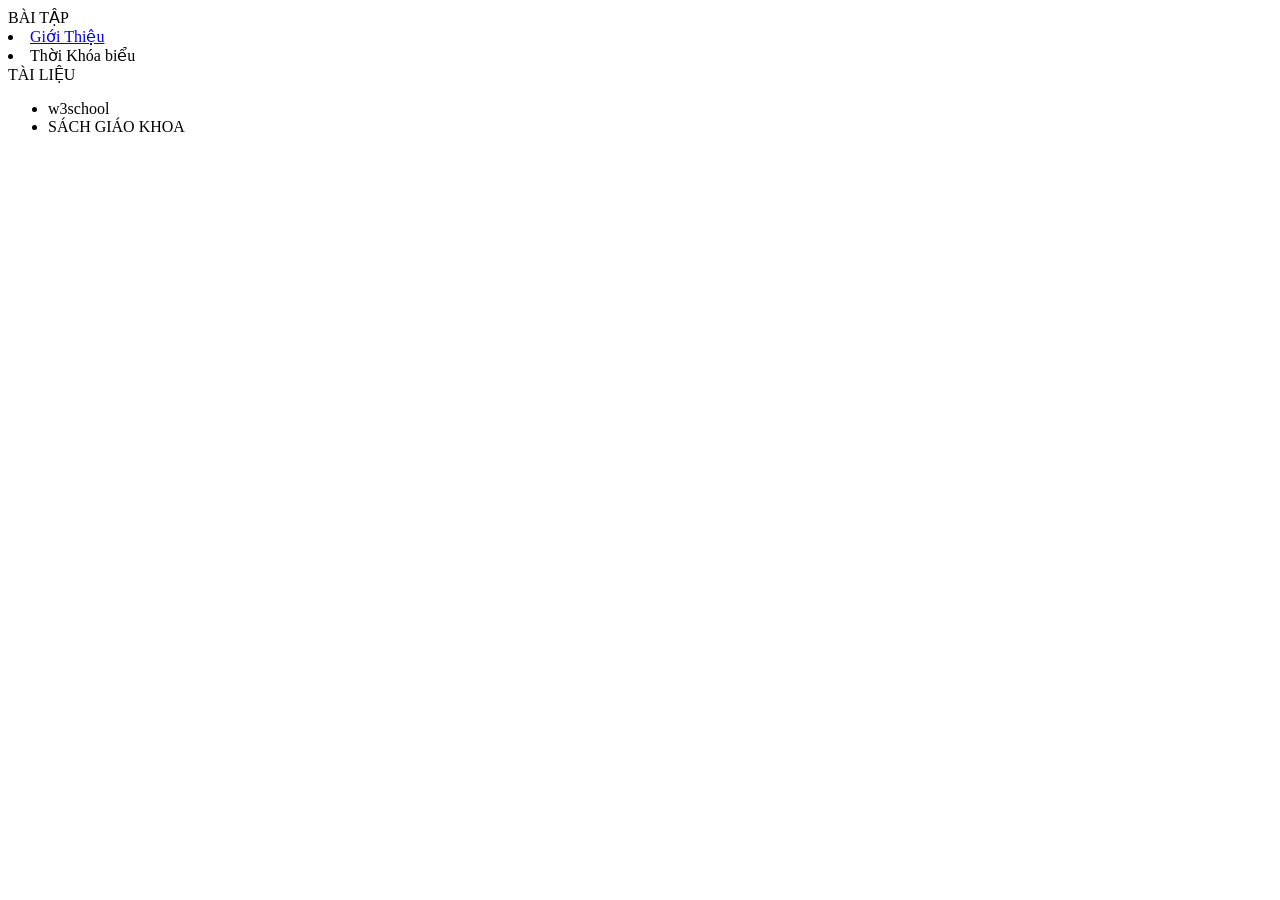
==== contents/index.html @ b1802d7f "Create index.html" ====
<html>
    <head>
      <meta charset="utf-8">
    </head>
    <body>
      BÀI TẬP
      </ol>
        <li> <a href="contents/gioithieu.html">Giới Thiệu </a></li>
        <li> Thời Khóa biểu</li>
      </ol>
      TÀI LIỆU 
      <ul>
        <li> w3school</Li>
        <li> SÁCH GIÁO KHOA </li>
      </ul>
    </body>
   </html>
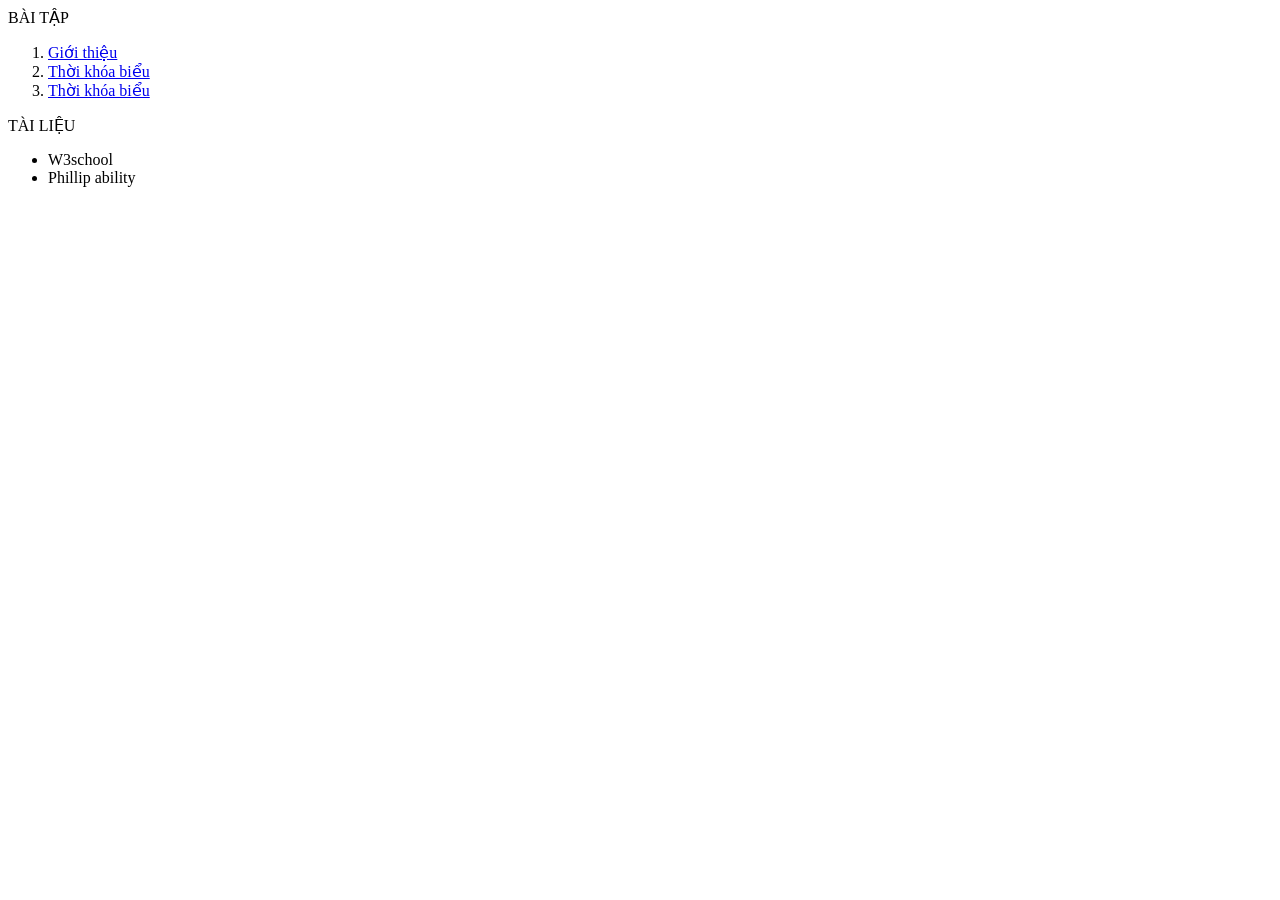
==== commit b84d940b: "Refactor index.html structure and links" ====
--- a/contents/index.html
+++ b/contents/index.html
@@ -1,18 +1,19 @@
-   <html>
-    <head>
-      <meta charset="utf-8">
-    </head>
-    <body>
-      BÀI TẬP
-      </ol>
-        <li> <a href="contents/gioithieu.html">Giới Thiệu </a></li>
-        <li> Thời Khóa biểu</li>
-      </ol>
-      TÀI LIỆU 
-      <ul>
-        <li> w3school</Li>
-        <li> SÁCH GIÁO KHOA </li>
-      </ul>
-    </body>
-   </html>
+<html>
+  <head>
+      <meta charset = "utf-8">
+  </head>
+  <body>
+    BÀI TẬP
+    <ol>
+      <li><a href="contents/gioithieu.html">Giới thiệu</a></li>
+      <li><a href="contents/schedule.html">Thời khóa biểu</a></li>
+      <li><a href="contents/tinhoc12.html">Thời khóa biểu</a></li>
+    </ol>
+    TÀI LIỆU
+    <ul>
+      <li>W3school</li>
+      <li>Phillip ability</li>
+    </ul>
+  </body>
+</html>
         
